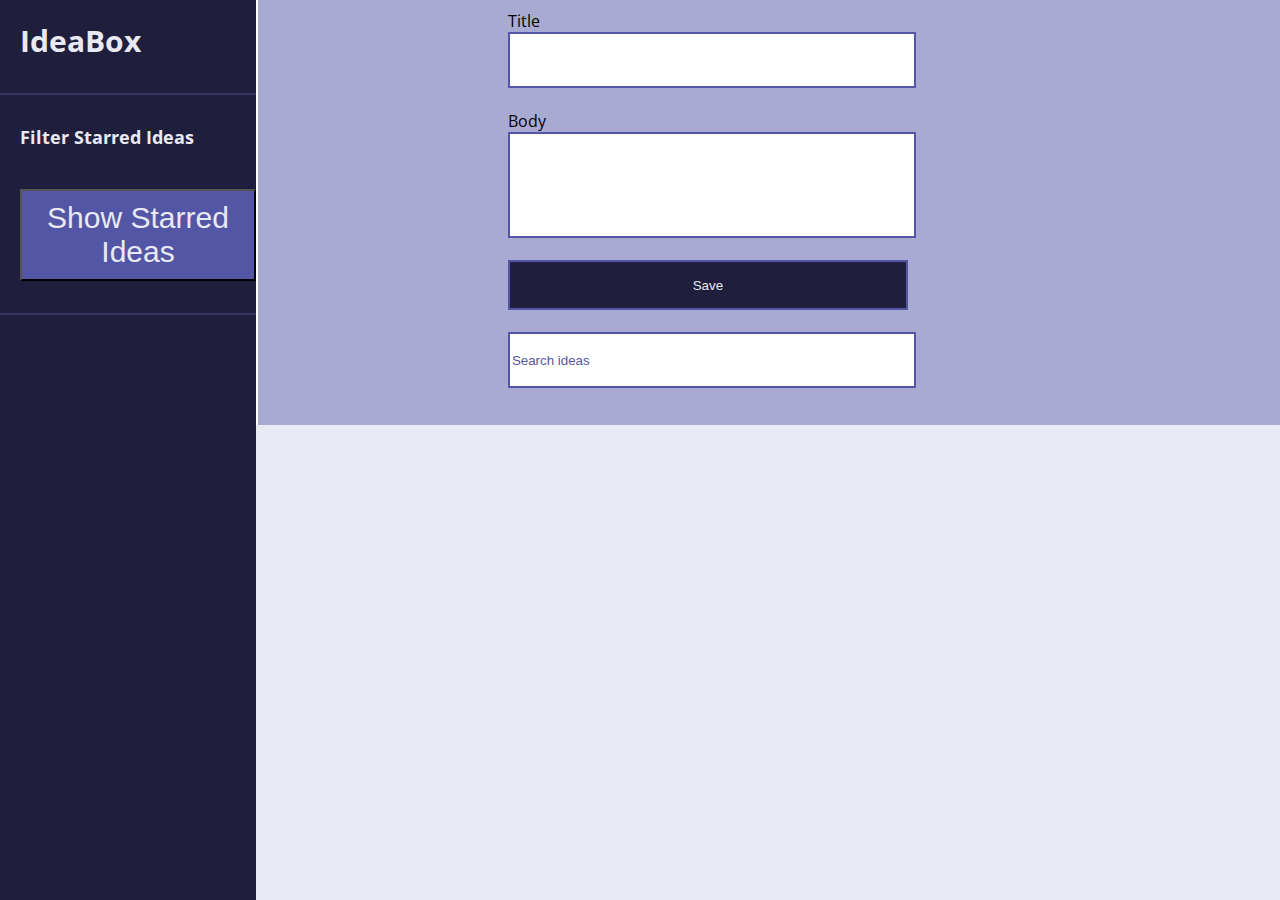
==== index.html @ 3204087a "Add form without magnifying glass on search feature" ====
<!DOCTYPE html>
<html>
    <head>
        <meta charset = "utf-8">
        <link rel="stylesheet" href="./styles.css">
        <link href="https://fonts.googleapis.com/css2?family=Open+Sans&display=swap" rel="stylesheet">
    </head>

    <body class="container">
        <section class="parent1">
            <h1 style="font-family: Open Sans">IdeaBox</h1>
            <p class="border"></p>
            <h2 style="font-family: Open Sans">Filter Starred Ideas</h2>
                <button class="starred-ideas">Show Starred Ideas</button>
                <p class="border2"></p>
        </section>
        <section class="parent2">
            <form style="font-family: Open Sans">
                <label for="ftitle">Title</label>
                <input type="text" id="ftitle" name="ftitle" ><br>
                <label for="fbody">Body</label>
                <input type="text" id="fbody"  name="fbody" ><br>
                <input type="submit" value="Save" id="savebutton"><br>
                <input type="text" placeholder="Search ideas" id="searchbar" >
            </form>
        </section>
        <section class="parent3">
        </section>

    </body>
</html>
---- styles.css ----
.container {
    display: flex;
}

.parent1 {
    background-color: #1F1f3D;
    flex-direction: column;
    align-items: stretch;
    width: 20%;
    height: 100vh;
    top: 0px;
    left: 0px;
    right: 0px;
    margin: 0px;
    position: fixed;
    font-size: 30px;
    color: #e9e9f3;
    
}
.border {
    border-bottom: 2px solid #353567;
    padding-bottom: 2px;
}

.border2 {
    border-bottom: 2px solid #353567;
    padding-bottom: 2px;
}

.parent2 {
    background-color: #a9aad2;
    display: inline-flex;
    width: 3000px;
    height: 425px;
    top: 0px;
    left: 0px;
    right: 0px;
    margin-left: 20.15%;
    position: fixed;
}

.parent3 {
    background-color: #eaeaf4;
    width: 2000px;
    height: 535px;
    align-content: flex-end;
    justify-content: flex-end;
    flex-direction: row-reverse;
    top: 425px;
    left: 0px;
    right: 0px;
    margin-left: 20%;
    position: fixed;
}

h1 {
    font-family: 'Open Sans';
    font-style: bold; 
    font-size: 30px;
    margin-left: 20px;
    margin-bottom: 5px
}

h2 {
    font-family: 'Open Sans' #BFBFDD;
    font-style: normal;
    font-size: 18px;
    margin-left: 20px;
    margin-bottom: 20px;
}
button {
    background-color: #5356A4;
    color: #E9E9F3;
    padding: 10px;
    font-size: 30px;
    margin-left: 20px;
    margin-top: 20px;
    padding-left: 25px;
    padding-right: 25px;
}

#fbody {
    height: 100px;
    width: 400px;
    border: 2px solid #5356A4;
    color: #1F1F3D;
}

#ftitle {
    width: 400px;
    height: 50px;
    border: 2px solid #5356A4;
    color: #1F1F3D;
}

form {
    display: flex;
    padding-left: 250px;
    padding-top: 10px;
    flex-direction: column;
    font-family: 'Open Sans';
    font-style: bold; 
}

#searchbar {
    width: 400px;
    border: 2px solid #5356A4;
    color: #5356A4;
    height: 50px;
}

::placeholder {
    color: #5356A4;
}

#savebutton {
    width: 400px;
    height: 50px;
    background-color: #1F1F3D;
    color: #e9e9f3;
    border: 2px solid #5356A4
}
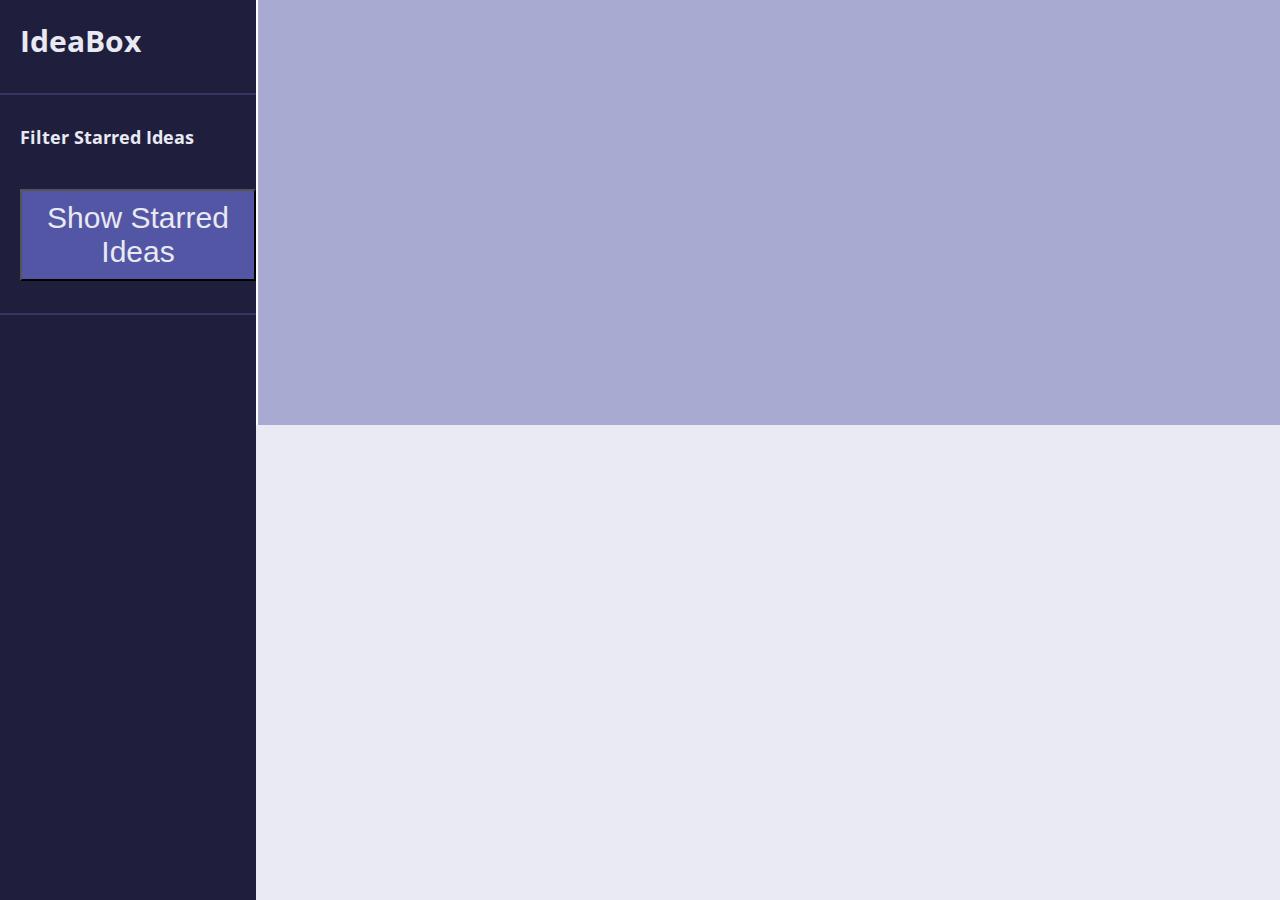
==== commit f61e5ef9: "Add changes to HTML and CSS for idea boxes in parent 3" ====
--- a/index.html
+++ b/index.html
@@ -16,17 +16,25 @@
                 <p class="border2"></p>
         </section>
         <section class="parent2">
-            <form style="font-family: Open Sans">
-                <label for="ftitle">Title</label>
-                <input type="text" id="ftitle" name="ftitle" ><br>
-                <label for="fbody">Body</label>
-                <input type="text" id="fbody"  name="fbody" ><br>
-                <input type="submit" value="Save" id="savebutton"><br>
-                <input type="text" placeholder="Search ideas" id="searchbar" >
-            </form>
         </section>
         <section class="parent3">
+            <div class="idea-cards">
+                <p class="card-header">
+                    <img class="star" src="assets/red-star.svg"> 
+                    <img class="X" src="assets/delete.svg">
+                </p>
+                <p class="card-title" >
+                    <strong>Idea title</strong>
+                </p>
+                <p class="card-body">
+                    <strong>Idea body. Don't ever play yourself. Every chance I get, I water the plants, Lion! Cloth talk.</strong>
+                </p>
+                <div class ="card-footer">
+                    <img class="+" src="assets/comment.svg">
+                    <div class="comment">Comment</div>
+                    </div>
+            </div>
+
         </section>
-
     </body>
 </html>--- a/styles.css
+++ b/styles.css
@@ -6,6 +6,7 @@
     background-color: #1F1f3D;
     flex-direction: column;
     align-items: stretch;
+    /* flex-wrap: wrap; */
     width: 20%;
     height: 100vh;
     top: 0px;
@@ -79,44 +80,69 @@
     padding-right: 25px;
 }
 
-#fbody {
-    height: 100px;
-    width: 400px;
-    border: 2px solid #5356A4;
-    color: #1F1F3D;
+.idea-cards {
+    border: 2px solid #1F1f3D;
+    max-height: 225px;
+    width: 175px; 
+    /* display:flex; */
+    margin-left: 20px;
+    margin-top: 20px;
+    /* padding-left: 25px;
+    padding-right: 25px; */
+    /* align-items: center;
+    justify-content: center; */
+    background-color: #FFFFFF;
+    position: absolute;
+    /* justify-content: space-between; */
+
 }
 
-#ftitle {
-    width: 400px;
-    height: 50px;
-    border: 2px solid #5356A4;
-    color: #1F1F3D;
+.card-header {
+    height: 30px;
+    width: 100%;
+    background-color: #1F1f3D;
+    top: 0px;
+    left: 0px;
+    right: 0px;
+    margin: 0px;
+    display:flex;
+    justify-content: space-between;
 }
 
-form {
-    display: flex;
-    padding-left: 250px;
-    padding-top: 10px;
-    flex-direction: column;
-    font-family: 'Open Sans';
-    font-style: bold; 
+ .card-footer {
+    height: 30px;
+    width: 100%;
+    background-color: #5356A4;
+    margin-top: 96px;
+    left: 0px;
+    right: 0px;
+    /* margin: 0px; */
+    display:flex; 
+    /* align-items: flex-end; */
+    flex-direction: row;
+    justify-content: left;
+    
+} 
+
+
+.card-body {
+    height: 15px;
+    width: 25px;
+    /* text-align:center; */
+    overflow-wrap: break-word;
+    inline-size: 150px;
+    padding-left: 8px;
+    font-family: 'Open Sans'
+
 }
 
-#searchbar {
-    width: 400px;
-    border: 2px solid #5356A4;
-    color: #5356A4;
-    height: 50px;
+.card-title {
+    height: 15px;
+    width: 25px;
+    overflow-wrap: break-word;
+    inline-size: 150px;
+    padding-left: 8px;
+    font-family: 'Open Sans';
+    /* font-weight: bold; */
+    color: #1F1F3D
 }
-
-::placeholder {
-    color: #5356A4;
-}
-
-#savebutton {
-    width: 400px;
-    height: 50px;
-    background-color: #1F1F3D;
-    color: #e9e9f3;
-    border: 2px solid #5356A4
-}
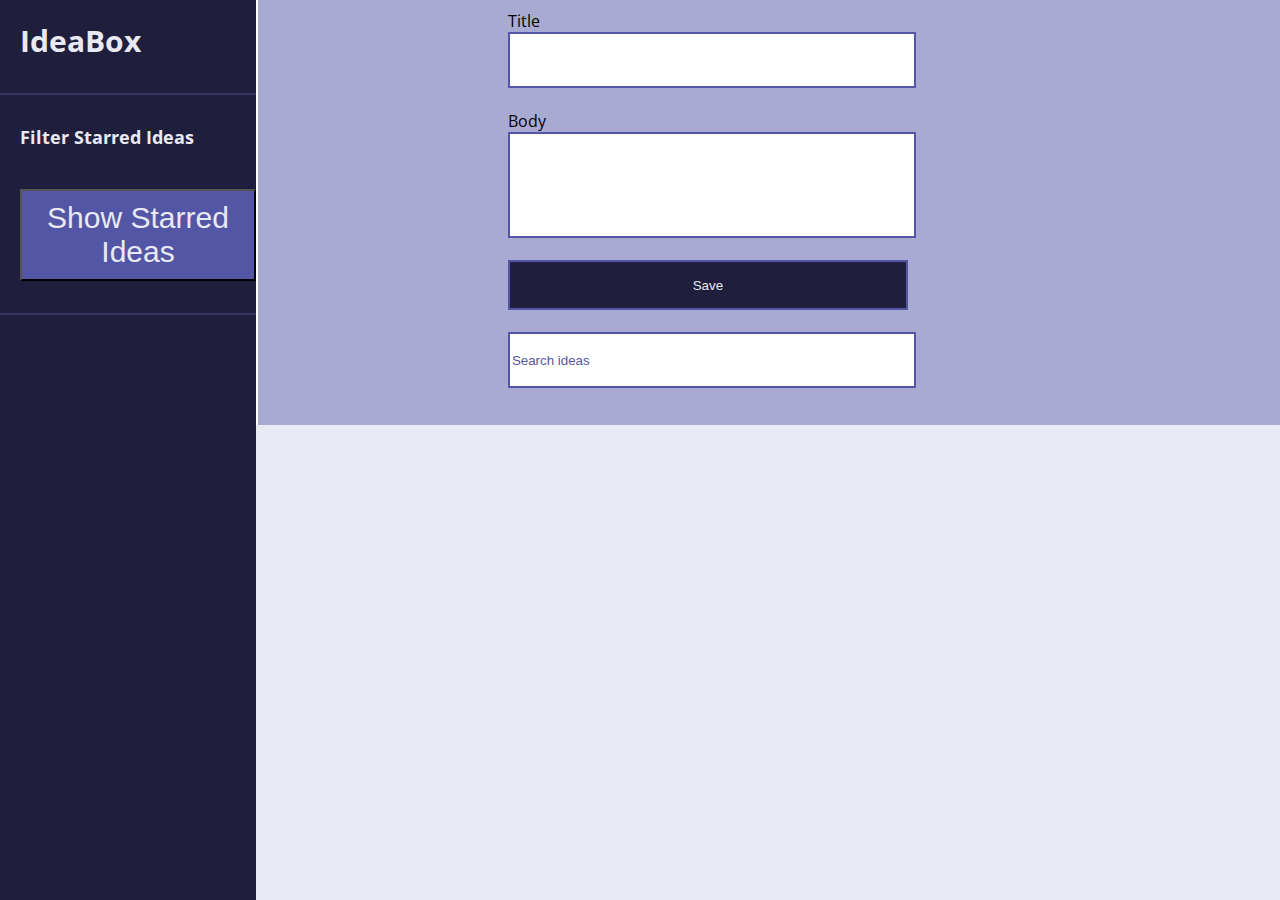
==== commit 65cb8580: "Add updates to CSS and HTML for the idea box section" ====
--- a/index.html
+++ b/index.html
@@ -6,7 +6,6 @@
         <link rel="stylesheet" href="./styles.css">
         <link href="https://fonts.googleapis.com/css2?family=Open+Sans&display=swap" rel="stylesheet">
     </head>
-
     <body class="container">
         <section class="parent1">
             <h1 style="font-family: Open Sans">IdeaBox</h1>
@@ -16,6 +15,16 @@
                 <p class="border2"></p>
         </section>
         <section class="parent2">
+            <form style="font-family: Open Sans">
+                <label for="ftitle">Title</label>
+                <input type="text" id="ftitle" name="ftitle" ><br>
+                <label for="fbody">Body</label>
+                <input type="text" id="fbody"  name="fbody" ><br>
+                <input type="submit" value="Save" id="savebutton"><br>
+        <div class="searchholder">
+                <input  type="text" placeholder="Search ideas" id="searchbar" >
+        </div>
+            </form>
         </section>
         <section class="parent3">
             <div class="idea-cards">
--- a/styles.css
+++ b/styles.css
@@ -146,3 +146,55 @@
     /* font-weight: bold; */
     color: #1F1F3D
 }
+
+
+#fbody {
+    height: 100px;
+    width: 400px;
+    border: 2px solid #5356A4;
+    color: #1F1F3D;
+}
+
+#ftitle {
+    width: 400px;
+    height: 50px;
+    border: 2px solid #5356A4;
+    color: #1F1F3D;
+}
+
+form {
+    display: flex;
+    padding-left: 250px;
+    padding-top: 10px;
+    flex-direction: column;
+    font-family: 'Open Sans';
+    font-style: bold; 
+}
+/* .magnifyg{
+    height: 50px;
+    width: 50px;
+    background-color: #1F1F3D;
+    align-content: flex-end
+
+} */
+
+
+#searchbar {
+    /* display: flex; */
+    width: 400px;
+    border: 2px solid #5356A4;
+    color: #5356A4;
+    height: 50px;
+}
+
+::placeholder {
+    color: #5356A4;
+}
+
+#savebutton {
+    width: 400px;
+    height: 50px;
+    background-color: #1F1F3D;
+    color: #e9e9f3;
+    border: 2px solid #5356A4
+}
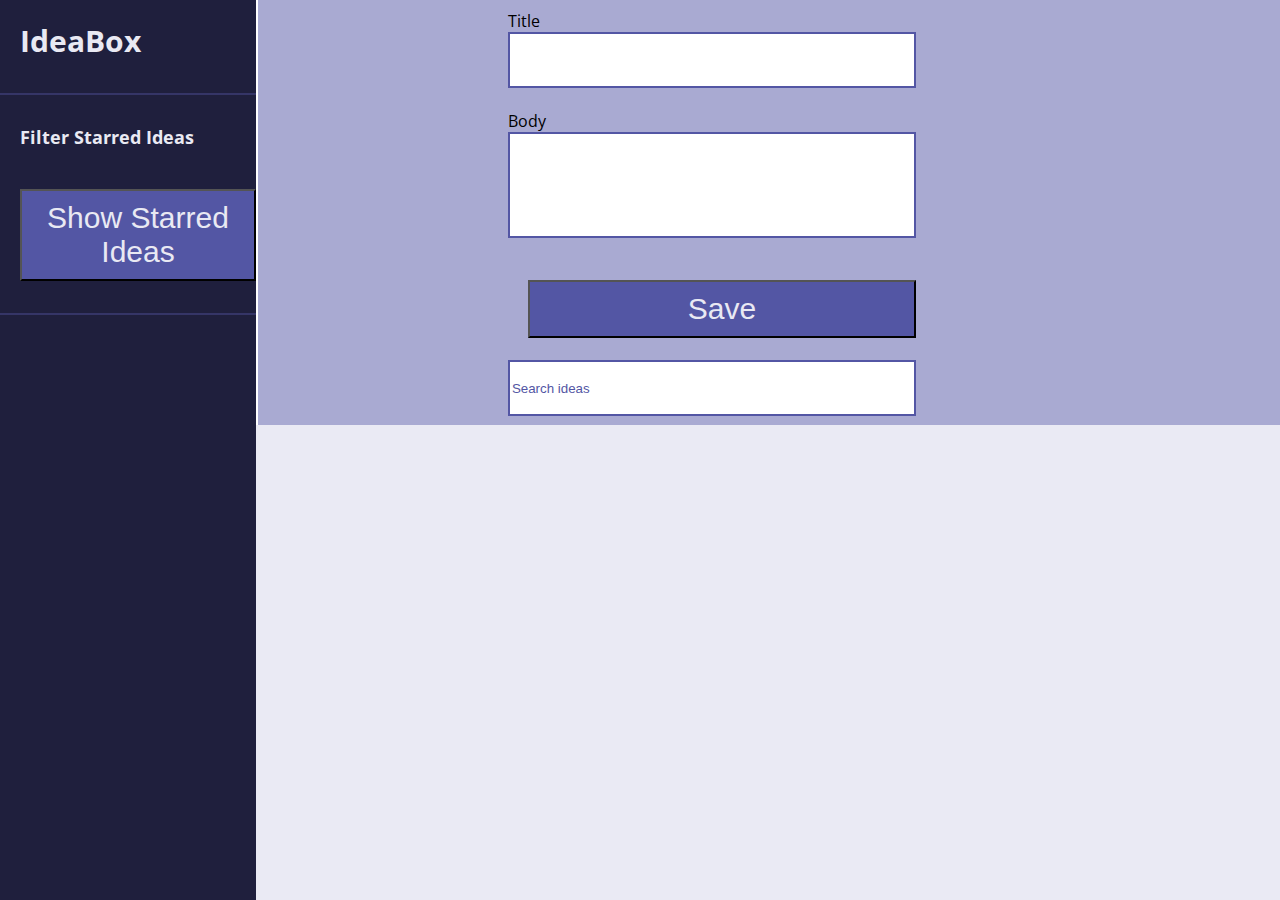
==== commit 9990f7a4: "Add updated HTML for idea cards, now printing correctly" ====
--- a/index.html
+++ b/index.html
@@ -1,8 +1,7 @@
-
 <!DOCTYPE html>
 <html>
     <head>
-        <meta charset = "utf-8">
+        <meta charset ="UTF-8">
         <link rel="stylesheet" href="./styles.css">
         <link href="https://fonts.googleapis.com/css2?family=Open+Sans&display=swap" rel="stylesheet">
     </head>
@@ -15,35 +14,20 @@
                 <p class="border2"></p>
         </section>
         <section class="parent2">
-            <form style="font-family: Open Sans">
+            <form id="idea-form" style="font-family: Open Sans">
                 <label for="ftitle">Title</label>
                 <input type="text" id="ftitle" name="ftitle" ><br>
                 <label for="fbody">Body</label>
                 <input type="text" id="fbody"  name="fbody" ><br>
-                <input type="submit" value="Save" id="savebutton"><br>
+                <button class="save-button">Save</button> <br>
+                <input  type="text" placeholder="Search ideas" id="searchbar" >
+            </form>
         <div class="searchholder">
-                <input  type="text" placeholder="Search ideas" id="searchbar" >
         </div>
-            </form>
         </section>
         <section class="parent3">
-            <div class="idea-cards">
-                <p class="card-header">
-                    <img class="star" src="assets/red-star.svg"> 
-                    <img class="X" src="assets/delete.svg">
-                </p>
-                <p class="card-title" >
-                    <strong>Idea title</strong>
-                </p>
-                <p class="card-body">
-                    <strong>Idea body. Don't ever play yourself. Every chance I get, I water the plants, Lion! Cloth talk.</strong>
-                </p>
-                <div class ="card-footer">
-                    <img class="+" src="assets/comment.svg">
-                    <div class="comment">Comment</div>
-                    </div>
-            </div>
-
         </section>
-    </body>
+    <script src="Idea.js"></script>
+    <script src="main.js"></script>    
+</body>
 </html>--- a/styles.css
+++ b/styles.css
@@ -147,7 +147,6 @@
     color: #1F1F3D
 }
 
-
 #fbody {
     height: 100px;
     width: 400px;
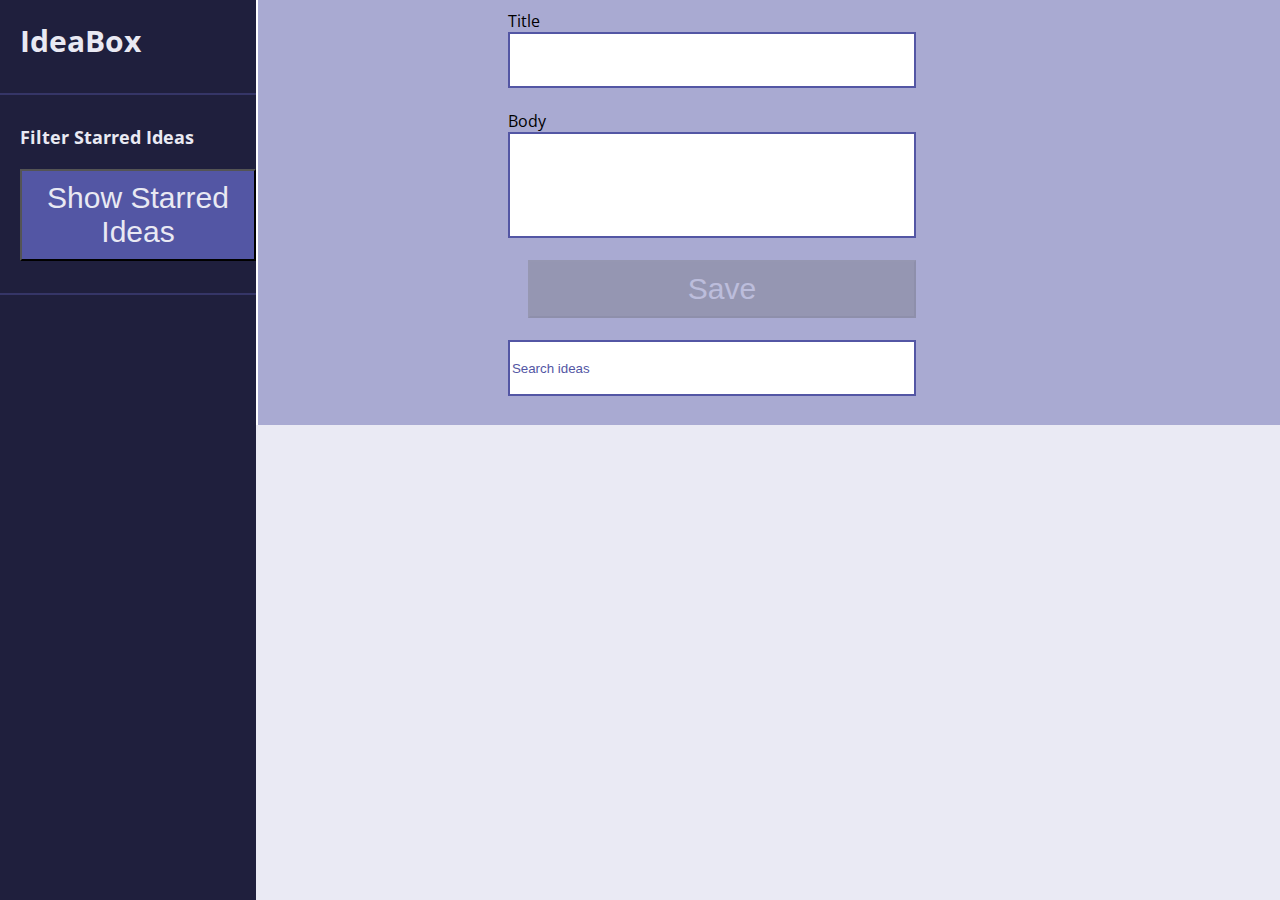
==== commit 2c8c6820: "Add all of the changes to the files for the delete button and star button" ====
--- a/index.html
+++ b/index.html
@@ -22,12 +22,29 @@
                 <button class="save-button">Save</button> <br>
                 <input  type="text" placeholder="Search ideas" id="searchbar" >
             </form>
-        <div class="searchholder">
+            <div class="searchholder">
+            <!-- <button class ="delete-btn"><img src="assets/delete.svg" alt= "delete"></button> -->
         </div>
         </section>
         <section class="parent3">
+            <!-- <div class="idea-cards">
+                <p class="card-header">
+                    <img class="star" src="assets/red-star.svg">
+                    <button class="deleteIdeaButton"></button> <br>
+                </p>
+                       <p class="card-title" >
+                           <strong>${ideaTitle.value}</strong>
+                       </p>
+                       <p class="card-body">
+                           <strong>${ideaBody.value}</strong>
+                       </p>
+                       <div class ="card-footer">
+                           <img class="+" src="assets/comment.svg">
+                           <div class="comment">Comment</div>
+                           </div>
+                           <div> -->
         </section>
     <script src="Idea.js"></script>
     <script src="main.js"></script>    
 </body>
-</html>+</html>
--- a/styles.css
+++ b/styles.css
@@ -1,8 +1,11 @@
+
+
 .container {
     display: flex;
-}
-
-.parent1 {
+ }
+ 
+ 
+ .parent1 {
     background-color: #1F1f3D;
     flex-direction: column;
     align-items: stretch;
@@ -16,19 +19,21 @@
     position: fixed;
     font-size: 30px;
     color: #e9e9f3;
-    
-}
-.border {
+   
+ }
+ .border {
     border-bottom: 2px solid #353567;
     padding-bottom: 2px;
-}
-
-.border2 {
+ }
+ 
+ 
+ .border2 {
     border-bottom: 2px solid #353567;
     padding-bottom: 2px;
-}
-
-.parent2 {
+ }
+ 
+ 
+ .parent2 {
     background-color: #a9aad2;
     display: inline-flex;
     width: 3000px;
@@ -38,66 +43,90 @@
     right: 0px;
     margin-left: 20.15%;
     position: fixed;
-}
-
-.parent3 {
+ }
+ 
+ 
+ .parent3 {
     background-color: #eaeaf4;
-    width: 2000px;
+    width: 1500px;
     height: 535px;
-    align-content: flex-end;
-    justify-content: flex-end;
-    flex-direction: row-reverse;
+    display: flex;
+    /* align-content: flex-end; */
+    flex-wrap: wrap;
+    justify-content: center;
+    flex-direction: row;
     top: 425px;
     left: 0px;
     right: 0px;
     margin-left: 20%;
     position: fixed;
-}
-
-h1 {
-    font-family: 'Open Sans';
-    font-style: bold; 
+ }
+ 
+ 
+ h1 {
+    font-family: 'Open Sans';
+    font-style: bold;
     font-size: 30px;
     margin-left: 20px;
     margin-bottom: 5px
-}
-
-h2 {
+ }
+ 
+ 
+ h2 {
     font-family: 'Open Sans' #BFBFDD;
     font-style: normal;
     font-size: 18px;
     margin-left: 20px;
     margin-bottom: 20px;
-}
-button {
+ }
+ button {
     background-color: #5356A4;
     color: #E9E9F3;
     padding: 10px;
     font-size: 30px;
     margin-left: 20px;
-    margin-top: 20px;
+    top: 20px;
     padding-left: 25px;
     padding-right: 25px;
-}
-
-.idea-cards {
-    border: 2px solid #1F1f3D;
-    max-height: 225px;
-    width: 175px; 
-    /* display:flex; */
-    margin-left: 20px;
-    margin-top: 20px;
-    /* padding-left: 25px;
-    padding-right: 25px; */
-    /* align-items: center;
-    justify-content: center; */
-    background-color: #FFFFFF;
-    position: absolute;
-    /* justify-content: space-between; */
-
-}
-
-.card-header {
+ }
+ 
+ 
+ .card-header {
+    height: 30px;
+    width: 100%;
+    background-color: #3d1f24;
+    top: 0px;
+    left: 0px;
+    right: 0px;
+    margin: 0px;
+    display:flex;
+    justify-content: space-between;
+ }
+ 
+ .deleteIdeaButton {
+   background-color: #3d1f24;
+   padding-left: 0%;
+   margin-left: auto;
+   margin-right: 0%;
+   background-image: url(assets/delete.svg);
+   background-size:cover;
+   background-position: 0%;
+
+ }
+ 
+ .favoriteCardButton {
+   background-color: #3d1f24;
+   padding-left: 0%;
+   margin-left: 0%;
+   margin-right: auto;
+   background-image: url(assets/star-active.svg);
+   background-size:cover;
+   background-position: 0%;
+
+ }
+ 
+ 
+ .card-header {
     height: 30px;
     width: 100%;
     background-color: #1F1f3D;
@@ -107,36 +136,49 @@
     margin: 0px;
     display:flex;
     justify-content: space-between;
-}
-
+ }
+ 
+ 
  .card-footer {
     height: 30px;
     width: 100%;
     background-color: #5356A4;
+    font-family: 'Open Sans';
+    color: #E9E9F3;
     margin-top: 96px;
     left: 0px;
     right: 0px;
     /* margin: 0px; */
-    display:flex; 
+    display:flex;
     /* align-items: flex-end; */
     flex-direction: row;
     justify-content: left;
-    
-} 
-
-
-.card-body {
+   
+ }
+ 
+ 
+ /* .idea-cards-grid {
+    display: grid;
+    grid-template-columns: repeat(3, 1fr);
+    grid-gap: 20px;
+    padding: 20px;
+ } */
+ 
+ 
+ 
+ 
+ .card-body {
     height: 15px;
     width: 25px;
     /* text-align:center; */
     overflow-wrap: break-word;
     inline-size: 150px;
     padding-left: 8px;
-    font-family: 'Open Sans'
-
-}
-
-.card-title {
+    font-family: 'Open Sans';
+ }
+ 
+ 
+ .card-title {
     height: 15px;
     width: 25px;
     overflow-wrap: break-word;
@@ -145,55 +187,71 @@
     font-family: 'Open Sans';
     /* font-weight: bold; */
     color: #1F1F3D
-}
-
-#fbody {
+ }
+ 
+ 
+ #fbody {
     height: 100px;
     width: 400px;
     border: 2px solid #5356A4;
     color: #1F1F3D;
-}
-
-#ftitle {
+ }
+ 
+ 
+ #ftitle {
     width: 400px;
     height: 50px;
     border: 2px solid #5356A4;
     color: #1F1F3D;
-}
-
-form {
+ }
+ 
+ 
+ form {
     display: flex;
     padding-left: 250px;
     padding-top: 10px;
     flex-direction: column;
     font-family: 'Open Sans';
-    font-style: bold; 
-}
-/* .magnifyg{
+    font-style: bold;
+ }
+ /* .magnifyg{
     height: 50px;
     width: 50px;
     background-color: #1F1F3D;
     align-content: flex-end
-
-} */
-
-
-#searchbar {
+ 
+ 
+ } */
+ 
+ 
+ 
+ 
+ #searchbar {
     /* display: flex; */
     width: 400px;
     border: 2px solid #5356A4;
     color: #5356A4;
     height: 50px;
-}
-
-::placeholder {
+ }
+ 
+ 
+ ::placeholder {
     color: #5356A4;
-}
-
-#savebutton {
+ }
+ 
+ 
+ #savebutton {
     width: 400px;
     height: 50px;
     background-color: #1F1F3D;
     color: #e9e9f3;
     border: 2px solid #5356A4
-}
+ }
+ 
+ 
+ *:disabled {
+    cursor: not-allowed;
+    background-color: dimgray;
+    opacity: 0.3;
+  }
+ 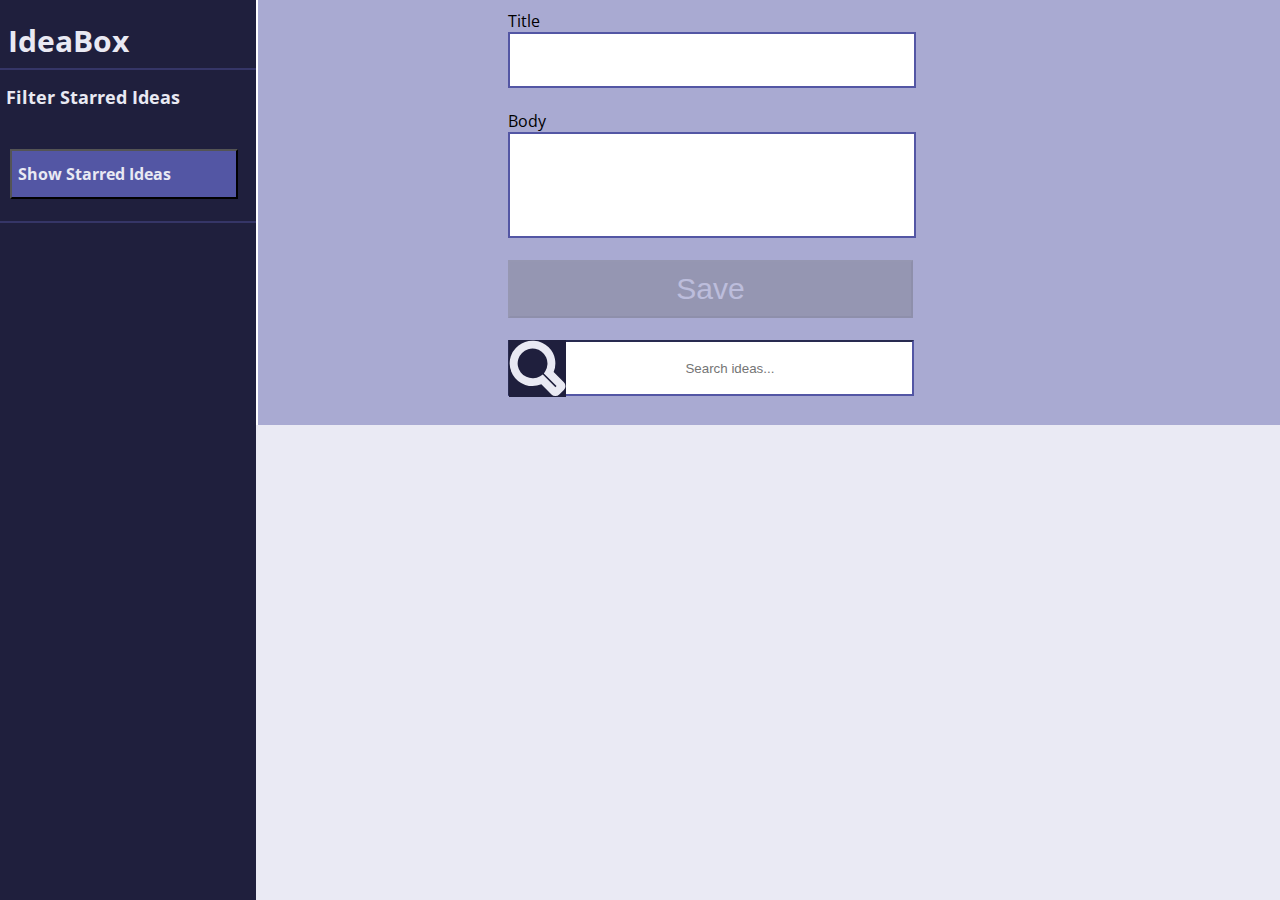
==== commit 9753145c: "Finish HTML" ====
--- a/index.html
+++ b/index.html
@@ -1,50 +1,39 @@
 <!DOCTYPE html>
 <html>
-    <head>
-        <meta charset ="UTF-8">
-        <link rel="stylesheet" href="./styles.css">
-        <link href="https://fonts.googleapis.com/css2?family=Open+Sans&display=swap" rel="stylesheet">
-    </head>
-    <body class="container">
-        <section class="parent1">
-            <h1 style="font-family: Open Sans">IdeaBox</h1>
-            <p class="border"></p>
-            <h2 style="font-family: Open Sans">Filter Starred Ideas</h2>
-                <button class="starred-ideas">Show Starred Ideas</button>
-                <p class="border2"></p>
-        </section>
-        <section class="parent2">
-            <form id="idea-form" style="font-family: Open Sans">
-                <label for="ftitle">Title</label>
-                <input type="text" id="ftitle" name="ftitle" ><br>
-                <label for="fbody">Body</label>
-                <input type="text" id="fbody"  name="fbody" ><br>
-                <button class="save-button">Save</button> <br>
-                <input  type="text" placeholder="Search ideas" id="searchbar" >
-            </form>
-            <div class="searchholder">
-            <!-- <button class ="delete-btn"><img src="assets/delete.svg" alt= "delete"></button> -->
+  <head>
+    <meta charset ="UTF-8">
+    <link rel="stylesheet" href="./styles.css">
+    <link href="https://fonts.googleapis.com/css2?family=Open+Sans&display=swap" rel="stylesheet">
+    <title>IdeaBox</title>
+  </head>
+  <body class="container">
+    <section class="parent1">
+      <h1 style="font-family: Open Sans">IdeaBox</h1>
+      <div class="border"></div>
+      <h2 style="font-family: Open Sans">Filter Starred Ideas</h2>
+      <button class="starred-ideas">Show Starred Ideas</button>
+      <div class="border2"></div><br>
+    </section>
+    <section class="parent2">
+      <form id="ideaForm" style="font-family: Open Sans">
+        <label for="ftitle">Title</label>
+        <input type="text" id="ftitle" name="ftitle" ><br>
+        <label for="fbody">Body</label>
+        <input type="text" id="fbody"  name="fbody" ><br>
+        <button class="save-button">Save</button> <br>
+        <div class="searchbar">
+            <div id="sbSearch" class="sb-search">
+              <div class="search-wrapper">
+                <input class="search-input" placeholder="Search ideas..." type="text" value="" name="search" id="search"/>
+                <img class="search-pic" src="assets/search.svg" alt="magnifying glass"/>
+              </div>
+            </div>
         </div>
-        </section>
-        <section class="parent3">
-            <!-- <div class="idea-cards">
-                <p class="card-header">
-                    <img class="star" src="assets/red-star.svg">
-                    <button class="deleteIdeaButton"></button> <br>
-                </p>
-                       <p class="card-title" >
-                           <strong>${ideaTitle.value}</strong>
-                       </p>
-                       <p class="card-body">
-                           <strong>${ideaBody.value}</strong>
-                       </p>
-                       <div class ="card-footer">
-                           <img class="+" src="assets/comment.svg">
-                           <div class="comment">Comment</div>
-                           </div>
-                           <div> -->
-        </section>
+      </form>
+    </section>
+    <section class="parent3">
+    </section>
     <script src="Idea.js"></script>
     <script src="main.js"></script>    
 </body>
-</html>
+</html>--- a/styles.css
+++ b/styles.css
@@ -1,257 +1,268 @@
-
-
 .container {
-    display: flex;
- }
- 
- 
- .parent1 {
-    background-color: #1F1f3D;
-    flex-direction: column;
-    align-items: stretch;
-    /* flex-wrap: wrap; */
-    width: 20%;
-    height: 100vh;
-    top: 0px;
-    left: 0px;
-    right: 0px;
-    margin: 0px;
-    position: fixed;
-    font-size: 30px;
-    color: #e9e9f3;
-   
- }
- .border {
-    border-bottom: 2px solid #353567;
-    padding-bottom: 2px;
- }
- 
- 
- .border2 {
-    border-bottom: 2px solid #353567;
-    padding-bottom: 2px;
- }
- 
- 
- .parent2 {
-    background-color: #a9aad2;
-    display: inline-flex;
-    width: 3000px;
-    height: 425px;
-    top: 0px;
-    left: 0px;
-    right: 0px;
-    margin-left: 20.15%;
-    position: fixed;
- }
- 
- 
- .parent3 {
-    background-color: #eaeaf4;
-    width: 1500px;
-    height: 535px;
-    display: flex;
-    /* align-content: flex-end; */
-    flex-wrap: wrap;
-    justify-content: center;
-    flex-direction: row;
-    top: 425px;
-    left: 0px;
-    right: 0px;
-    margin-left: 20%;
-    position: fixed;
- }
- 
- 
- h1 {
-    font-family: 'Open Sans';
-    font-style: bold;
-    font-size: 30px;
-    margin-left: 20px;
-    margin-bottom: 5px
- }
- 
- 
- h2 {
-    font-family: 'Open Sans' #BFBFDD;
-    font-style: normal;
-    font-size: 18px;
-    margin-left: 20px;
-    margin-bottom: 20px;
- }
- button {
-    background-color: #5356A4;
-    color: #E9E9F3;
-    padding: 10px;
-    font-size: 30px;
-    margin-left: 20px;
-    top: 20px;
-    padding-left: 25px;
-    padding-right: 25px;
- }
- 
- 
- .card-header {
-    height: 30px;
-    width: 100%;
-    background-color: #3d1f24;
-    top: 0px;
-    left: 0px;
-    right: 0px;
-    margin: 0px;
-    display:flex;
-    justify-content: space-between;
- }
- 
- .deleteIdeaButton {
-   background-color: #3d1f24;
-   padding-left: 0%;
-   margin-left: auto;
-   margin-right: 0%;
-   background-image: url(assets/delete.svg);
-   background-size:cover;
-   background-position: 0%;
-
- }
- 
- .favoriteCardButton {
-   background-color: #3d1f24;
-   padding-left: 0%;
-   margin-left: 0%;
-   margin-right: auto;
-   background-image: url(assets/star-active.svg);
-   background-size:cover;
-   background-position: 0%;
-
- }
- 
- 
- .card-header {
-    height: 30px;
-    width: 100%;
-    background-color: #1F1f3D;
-    top: 0px;
-    left: 0px;
-    right: 0px;
-    margin: 0px;
-    display:flex;
-    justify-content: space-between;
- }
- 
- 
- .card-footer {
-    height: 30px;
-    width: 100%;
-    background-color: #5356A4;
-    font-family: 'Open Sans';
-    color: #E9E9F3;
-    margin-top: 96px;
-    left: 0px;
-    right: 0px;
-    /* margin: 0px; */
-    display:flex;
-    /* align-items: flex-end; */
-    flex-direction: row;
-    justify-content: left;
-   
- }
- 
- 
- /* .idea-cards-grid {
-    display: grid;
-    grid-template-columns: repeat(3, 1fr);
-    grid-gap: 20px;
-    padding: 20px;
- } */
- 
- 
- 
- 
- .card-body {
-    height: 15px;
-    width: 25px;
-    /* text-align:center; */
-    overflow-wrap: break-word;
-    inline-size: 150px;
-    padding-left: 8px;
-    font-family: 'Open Sans';
- }
- 
- 
- .card-title {
-    height: 15px;
-    width: 25px;
-    overflow-wrap: break-word;
-    inline-size: 150px;
-    padding-left: 8px;
-    font-family: 'Open Sans';
-    /* font-weight: bold; */
-    color: #1F1F3D
- }
- 
- 
- #fbody {
-    height: 100px;
-    width: 400px;
-    border: 2px solid #5356A4;
-    color: #1F1F3D;
- }
- 
- 
- #ftitle {
-    width: 400px;
-    height: 50px;
-    border: 2px solid #5356A4;
-    color: #1F1F3D;
- }
- 
- 
- form {
-    display: flex;
-    padding-left: 250px;
-    padding-top: 10px;
-    flex-direction: column;
-    font-family: 'Open Sans';
-    font-style: bold;
- }
- /* .magnifyg{
-    height: 50px;
-    width: 50px;
-    background-color: #1F1F3D;
-    align-content: flex-end
- 
- 
- } */
- 
- 
- 
- 
- #searchbar {
-    /* display: flex; */
-    width: 400px;
-    border: 2px solid #5356A4;
-    color: #5356A4;
-    height: 50px;
- }
- 
- 
- ::placeholder {
-    color: #5356A4;
- }
- 
- 
- #savebutton {
-    width: 400px;
-    height: 50px;
-    background-color: #1F1F3D;
-    color: #e9e9f3;
-    border: 2px solid #5356A4
- }
- 
- 
- *:disabled {
-    cursor: not-allowed;
-    background-color: dimgray;
-    opacity: 0.3;
-  }
- +display: flex;
+}
+
+.parent1 {
+  background-color: #1F1f3D;
+  flex-direction: column;
+  align-items: stretch;
+  width: 20%;
+  height: 100vh;
+  top: 0px;
+  left: 0px;
+  right: 0px;
+  margin: 0px;
+  position: fixed;
+  font-size: 30px;
+  color: #e9e9f3;
+}
+
+.border {
+  border-bottom: 2px solid #353567;
+  padding-bottom: 2px;
+}
+
+.starred-ideas {
+  font-weight: bold;
+  margin-left: 10px;
+  margin-bottom: 20px;
+  display:flex;
+  align-content:center;
+  word-wrap: normal;
+  width: 89%;
+  height: 50px;
+  flex-direction: row;
+  align-items: center;
+  flex-wrap:wrap;
+  font-family: 'Open Sans';
+  padding-left:revert;
+  font-size: 16px;
+  text-align: center;
+}
+
+h1 {
+  font-size: 30px;
+  margin-left: 8px;
+  margin-bottom: 5px
+}
+
+
+h2 {
+  font-style: normal;
+  font-size: 18px;
+  margin-left: 6px;
+  margin-bottom: 40px;
+}
+
+.border2 {
+  border-bottom: 2px solid #353567;
+  padding-bottom: 2px;
+}
+
+
+.parent2 {
+  background-color: #a9aad2;
+  display: inline-flex;
+  width: 3000px;
+  height: 425px;
+  top: 0px;
+  left: 0px;
+  right: 0px;
+  margin-left: 20.15%;
+  position: fixed;
+}
+
+.parent3 {
+  background-color: #eaeaf4;
+  width: 1500px;
+  height: 535px;
+  display: flex; 
+  flex-wrap: wrap;
+  justify-content: start;
+  flex-direction: row;
+  top: 425px;
+  left: 0px;
+  right: 0px;
+  margin-left: 20%;
+  position: fixed;
+}
+
+button {
+  background-color: #5356A4;
+  color: #E9E9F3;
+  padding-right: 25px;
+}
+
+.card-header {
+  height: 30px;
+  width: 100%;
+  background-color: #3d1f24;
+  top: 0px;
+  left: 0px;
+  right: 0px;
+  margin: 0px;
+  display:flex;
+  justify-content: space-between;
+}
+
+.deleteIdeaButton {
+  background-color: #3d1f24;
+  padding-left: 0%;
+  margin-left: auto;
+  margin-right: 0%;
+  background-image: url(assets/delete.svg);
+  background-size:cover;
+  background-position: 0%;
+}
+
+.favoriteCardButton {
+  background-color: #3d1f24;
+  padding-left: 0%;
+  margin-left: 0%;
+  margin-right: auto;
+  background-image: url(assets/star-active.svg);
+  background-size:cover;
+  background-position: 0%;
+}
+
+
+.card-header {
+  height: 30px;
+  width: 100%;
+  background-color: #1F1f3D;
+  top: 0px;
+  left: 0px;
+  right: 0px;
+  margin: 0px;
+  display:flex;
+  justify-content: space-between;
+}
+
+
+.card-footer {
+  height: 30px;
+  width: 100%;
+  background-color: #5356A4;
+  font-family: 'Open Sans';
+  color: #E9E9F3;
+  margin-top: 96px;
+  left: 0px;
+  right: 0px;
+  display:flex;
+  flex-direction: row;
+  justify-content: left;
+}
+
+.card-body {
+  height: 15px;
+  width: 25px;
+  overflow-wrap: break-word;
+  inline-size: 150px;
+  padding-left: 8px;
+  font-family: 'Open Sans';
+}
+
+
+.card-title {
+  height: 15px;
+  width: 25px;
+  overflow-wrap: break-word;
+  inline-size: 150px;
+  padding-left: 8px;
+  font-family: 'Open Sans';
+  color: #1F1F3D
+}
+
+
+#fbody {
+  height: 100px;
+  width: 400px;
+  border: 2px solid #5356A4;
+  color: #1F1F3D;
+}
+
+#ftitle {
+  width: 400px;
+  height: 50px;
+  border: 2px solid #5356A4;
+  color: #1F1F3D;
+}
+
+form {
+  display: flex;
+  padding-left: 250px;
+  padding-top: 10px;
+  flex-direction: column;
+  font-family: 'Open Sans';
+  font-style: bold;
+}
+
+.save-button {
+  background-color: #5356A4;
+  color: #E9E9F3;
+  padding: 10px;
+  font-size: 30px;
+  padding-left: 25px;
+  padding-right: 25px;
+  width: 405px;
+}
+
+#savebutton {
+   width: 400px;
+   height: 50px;
+   background-color: #1F1F3D;
+   color: #e9e9f3;
+   border: 2px solid #5356A4
+}
+
+
+*:disabled {
+  cursor: not-allowed;
+  background-color: dimgray;
+  opacity: 0.3;
+}
+
+searchButton {
+  background-color: #3d1f24;
+  padding-right: 0%;
+  margin-left: 0;
+  margin-right: auto;
+  background-image: url(assets/search.svg);
+  background-size:cover;
+  background-position: 0%;
+}
+
+input[type="text" i] {
+  padding: 1px 2px;
+  text-align: center;
+}
+
+.search-wrapper {
+  position: relative;
+}
+
+.search-wrapper img {
+  right: 648px;
+  width: 8%;
+  position: relative;
+  background-color: #1f1f3d;
+  float: right;
+}
+
+#search {
+  width: 360px;
+  height: 50px;
+  border-color: #5356A4;
+  background-image: url(assets/search.svg);
+  background-position: 0%;
+  background-repeat: no-repeat;
+  padding-left: 40px;
+  outline: none;
+}
+
+.idea-cards {
+  border: solid;
+  height: 218px;
+  margin: 10px;
+  background-color: #ffffff;
+}